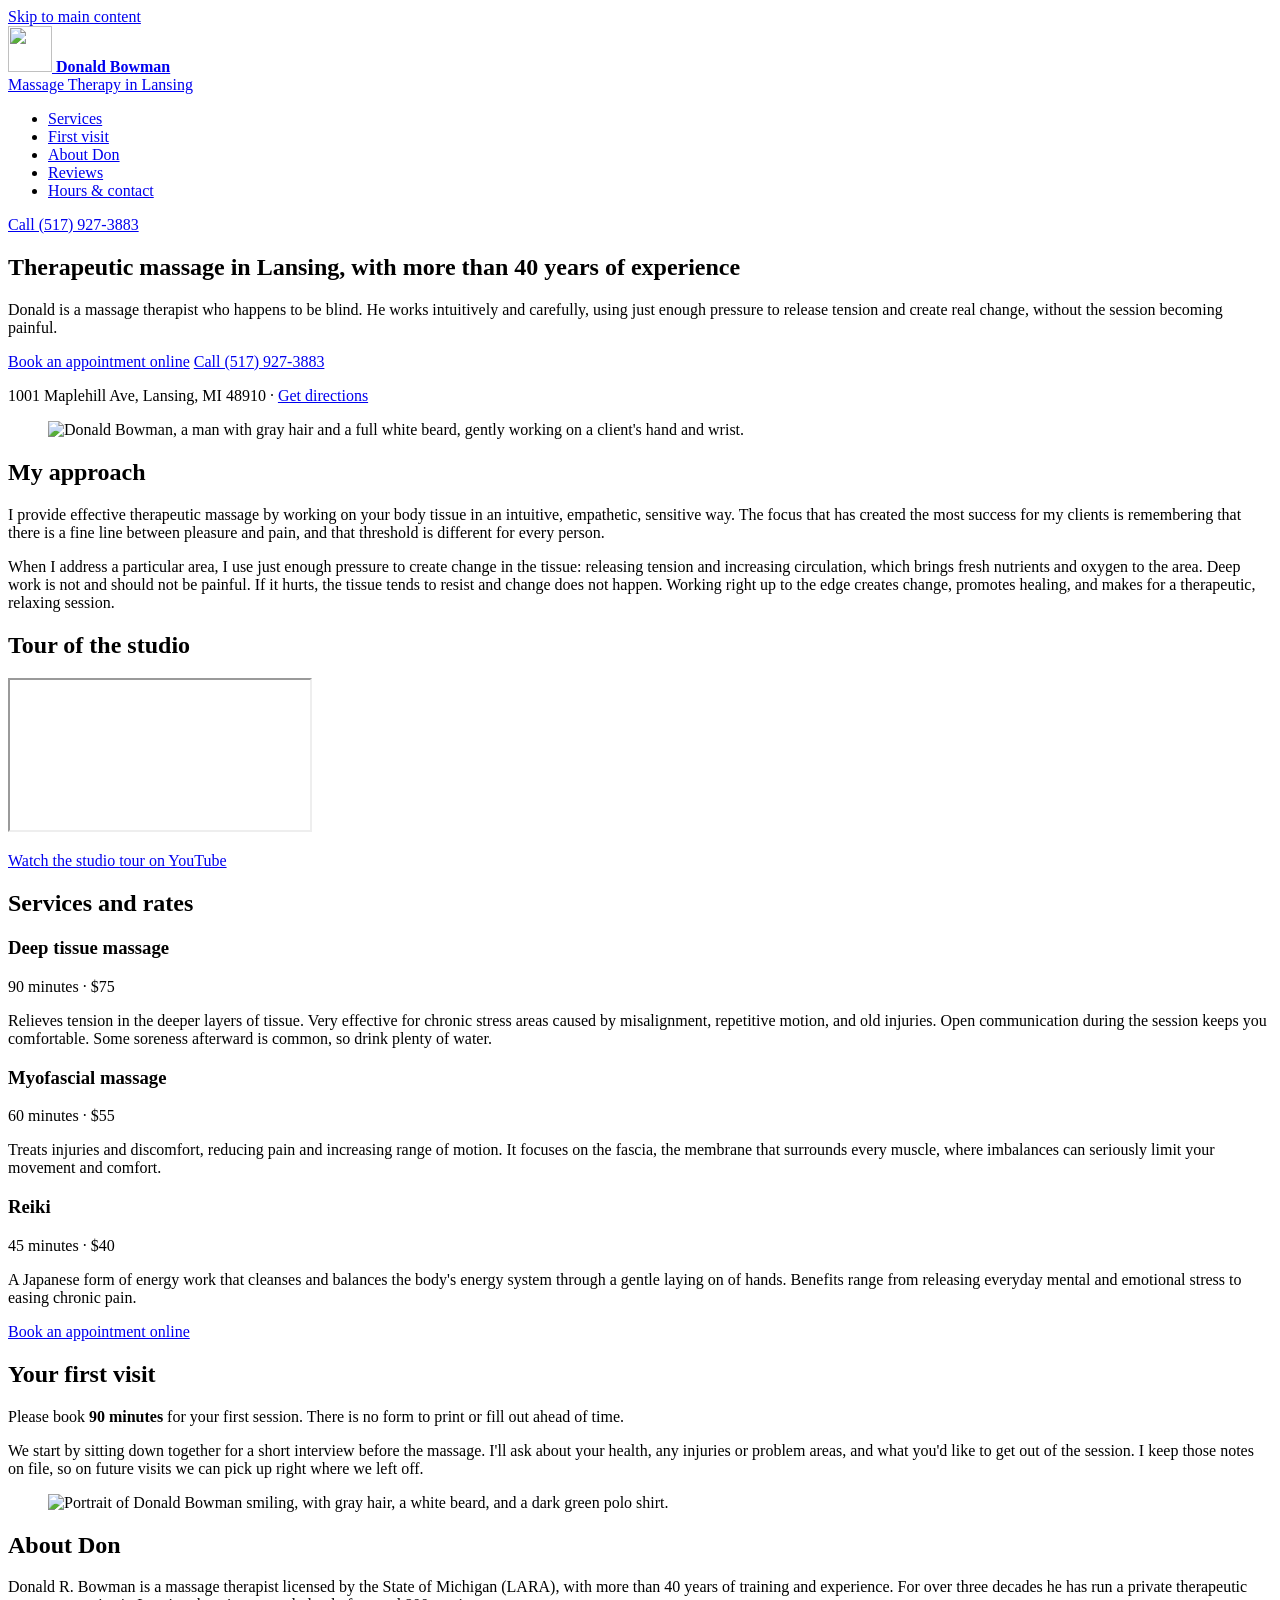
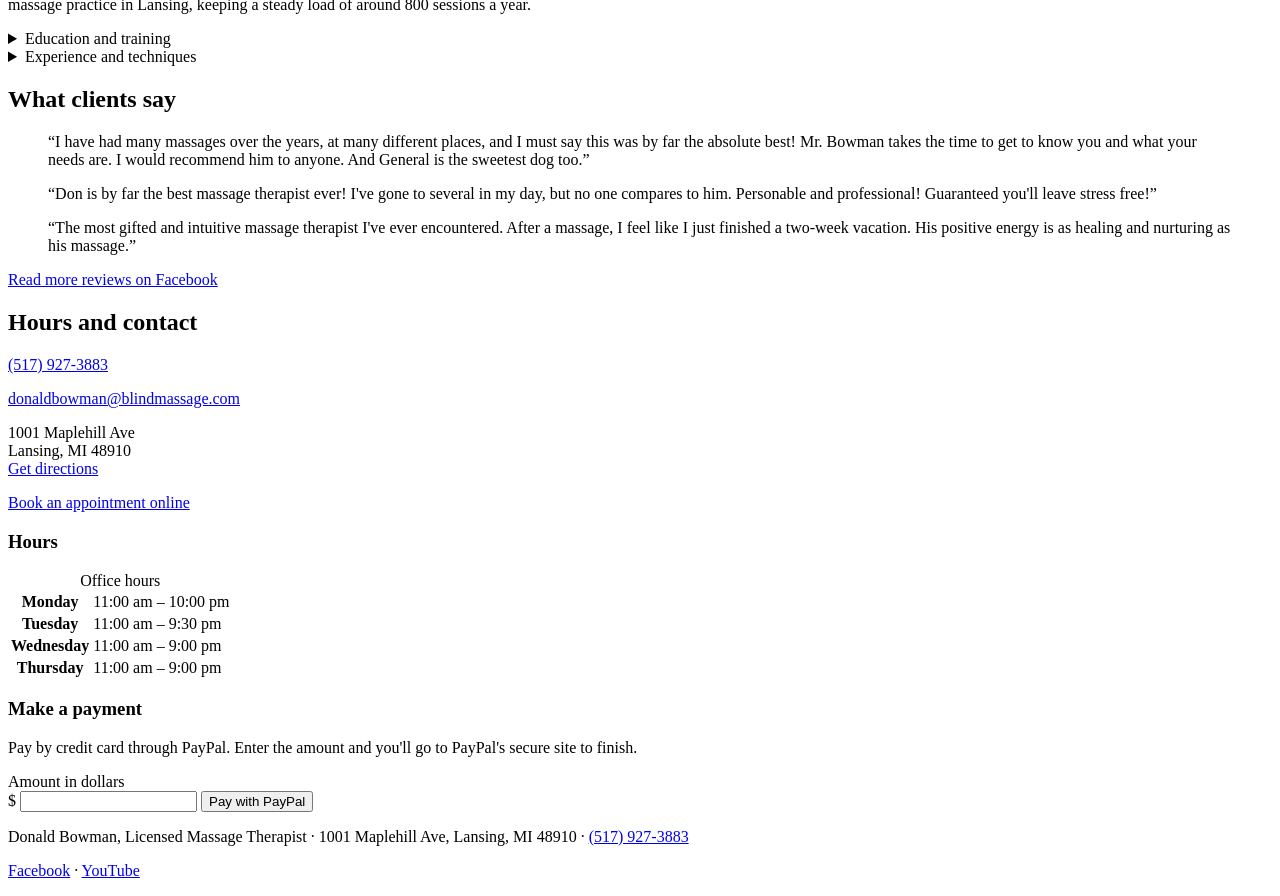
==== clients/donald-bowman/site/index.html @ 0a5d8ebf "Rebuild blindmassage.com for Donald Bowman with his requested changes Restores his photos and the St" ====
<!doctype html>
<html lang="en">
<head>
<meta charset="utf-8">
<meta name="viewport" content="width=device-width, initial-scale=1">
<title>Lansing MI Massage Therapy | Donald Bowman</title>
<meta name="description" content="Donald Bowman is a licensed massage therapist in Lansing, Michigan with over 40 years of experience. Deep tissue, myofascial massage and Reiki. Call (517) 927-3883 or book online.">
<link rel="canonical" href="https://www.blindmassage.com/">
<link rel="icon" href="/img/hand-logo.png">
<link rel="stylesheet" href="/styles.css">
<meta property="og:title" content="Donald Bowman, Massage Therapist in Lansing">
<meta property="og:description" content="Deep tissue, myofascial massage and Reiki at 1001 Maplehill Ave, Lansing. Over 40 years of experience.">
<meta property="og:image" content="https://www.blindmassage.com/img/don-at-work-900.jpg">
<script type="application/ld+json">
{
  "@context": "https://schema.org",
  "@type": "HealthAndBeautyBusiness",
  "name": "Donald Bowman, Massage Therapist",
  "url": "https://www.blindmassage.com/",
  "telephone": "+1-517-927-3883",
  "email": "donaldbowman@blindmassage.com",
  "image": "https://www.blindmassage.com/img/don-at-work-900.jpg",
  "address": {
    "@type": "PostalAddress",
    "streetAddress": "1001 Maplehill Ave",
    "addressLocality": "Lansing",
    "addressRegion": "MI",
    "postalCode": "48910",
    "addressCountry": "US"
  },
  "openingHoursSpecification": [
    {"@type": "OpeningHoursSpecification", "dayOfWeek": "Monday", "opens": "11:00", "closes": "22:00"},
    {"@type": "OpeningHoursSpecification", "dayOfWeek": "Tuesday", "opens": "11:00", "closes": "21:30"},
    {"@type": "OpeningHoursSpecification", "dayOfWeek": "Wednesday", "opens": "11:00", "closes": "21:00"},
    {"@type": "OpeningHoursSpecification", "dayOfWeek": "Thursday", "opens": "11:00", "closes": "21:00"}
  ],
  "sameAs": [
    "https://www.facebook.com/DonaldBowmanMassage",
    "https://www.youtube.com/@blindmassage"
  ]
}
</script>
</head>
<body>
<a class="skip" href="#main">Skip to main content</a>

<header class="site-header">
  <div class="wrap header-row">
    <a class="brand" href="/">
      <img src="/img/hand-logo.png" alt="" width="44" height="46">
      <span><strong>Donald Bowman</strong><br><span class="brand-sub">Massage Therapy in Lansing</span></span>
    </a>
    <nav aria-label="Main">
      <ul class="nav">
        <li><a href="#services">Services</a></li>
        <li><a href="#first-visit">First visit</a></li>
        <li><a href="#about">About Don</a></li>
        <li><a href="#reviews">Reviews</a></li>
        <li><a href="#contact">Hours &amp; contact</a></li>
      </ul>
    </nav>
    <a class="header-phone" href="tel:+15179273883">Call (517) 927-3883</a>
  </div>
</header>

<main id="main">

  <section class="hero" aria-labelledby="welcome-title">
    <div class="wrap hero-grid">
      <div>
        <h1 id="welcome-title">Therapeutic massage in Lansing, with more than 40 years of experience</h1>
        <p class="lead">Donald is a massage therapist who happens to be blind. He works intuitively and carefully, using just enough pressure to release tension and create real change, without the session becoming painful.</p>
        <div class="actions">
          <a class="btn btn-primary" href="https://donald-bowman-massage-therapist.square.site/">Book an appointment online</a>
          <a class="btn btn-secondary" href="tel:+15179273883">Call (517) 927-3883</a>
        </div>
        <p class="small">1001 Maplehill Ave, Lansing, MI 48910 · <a href="https://maps.google.com/?daddr=1001+Maplehill+Ave+Lansing+MI+48910">Get directions</a></p>
      </div>
      <figure class="hero-photo">
        <img src="/img/don-at-work-900.jpg" srcset="/img/don-at-work-480.jpg 480w, /img/don-at-work-900.jpg 900w" sizes="(max-width: 800px) 90vw, 420px" width="900" height="1344" alt="Donald Bowman, a man with gray hair and a full white beard, gently working on a client's hand and wrist.">
      </figure>
    </div>
  </section>

  <section class="band" aria-labelledby="approach-title">
    <div class="wrap narrow">
      <h2 id="approach-title">My approach</h2>
      <p>I provide effective therapeutic massage by working on your body tissue in an intuitive, empathetic, sensitive way. The focus that has created the most success for my clients is remembering that there is a fine line between pleasure and pain, and that threshold is different for every person.</p>
      <p>When I address a particular area, I use just enough pressure to create change in the tissue: releasing tension and increasing circulation, which brings fresh nutrients and oxygen to the area. Deep work is not and should not be painful. If it hurts, the tissue tends to resist and change does not happen. Working right up to the edge creates change, promotes healing, and makes for a therapeutic, relaxing session.</p>
    </div>
  </section>

  <section id="tour" aria-labelledby="tour-title">
    <div class="wrap narrow">
      <h2 id="tour-title">Tour of the studio</h2>
      <div class="video">
        <iframe src="https://www.youtube-nocookie.com/embed/5zmhpLlvO2Y?rel=0" title="Video: Donald Bowman, Massage Therapist. Studio Tour 2022" loading="lazy" allow="accelerometer; clipboard-write; encrypted-media; gyroscope; picture-in-picture" allowfullscreen></iframe>
      </div>
      <p><a href="https://youtu.be/5zmhpLlvO2Y">Watch the studio tour on YouTube</a></p>
    </div>
  </section>

  <section id="services" class="band" aria-labelledby="services-title">
    <div class="wrap">
      <h2 id="services-title">Services and rates</h2>
      <div class="cards">
        <article class="card">
          <h3>Deep tissue massage</h3>
          <p class="price">90 minutes · $75</p>
          <p>Relieves tension in the deeper layers of tissue. Very effective for chronic stress areas caused by misalignment, repetitive motion, and old injuries. Open communication during the session keeps you comfortable. Some soreness afterward is common, so drink plenty of water.</p>
        </article>
        <article class="card">
          <h3>Myofascial massage</h3>
          <p class="price">60 minutes · $55</p>
          <p>Treats injuries and discomfort, reducing pain and increasing range of motion. It focuses on the fascia, the membrane that surrounds every muscle, where imbalances can seriously limit your movement and comfort.</p>
        </article>
        <article class="card">
          <h3>Reiki</h3>
          <p class="price">45 minutes · $40</p>
          <p>A Japanese form of energy work that cleanses and balances the body's energy system through a gentle laying on of hands. Benefits range from releasing everyday mental and emotional stress to easing chronic pain.</p>
        </article>
      </div>
      <p class="center"><a class="btn btn-primary" href="https://donald-bowman-massage-therapist.square.site/">Book an appointment online</a></p>
    </div>
  </section>

  <section id="first-visit" aria-labelledby="first-title">
    <div class="wrap narrow">
      <h2 id="first-title">Your first visit</h2>
      <p>Please book <strong>90 minutes</strong> for your first session. There is no form to print or fill out ahead of time.</p>
      <p>We start by sitting down together for a short interview before the massage. I'll ask about your health, any injuries or problem areas, and what you'd like to get out of the session. I keep those notes on file, so on future visits we can pick up right where we left off.</p>
    </div>
  </section>

  <section id="about" class="band" aria-labelledby="about-title">
    <div class="wrap about-grid">
      <figure class="about-photo">
        <img src="/img/don-portrait-480.jpg" srcset="/img/don-portrait-480.jpg 480w, /img/don-portrait-900.jpg 900w" sizes="(max-width: 800px) 70vw, 300px" width="480" height="725" alt="Portrait of Donald Bowman smiling, with gray hair, a white beard, and a dark green polo shirt.">
      </figure>
      <div>
        <h2 id="about-title">About Don</h2>
        <p>Donald R. Bowman is a massage therapist licensed by the State of Michigan (LARA), with more than 40 years of training and experience. For over three decades he has run a private therapeutic massage practice in Lansing, keeping a steady load of around 800 sessions a year.</p>
        <details>
          <summary>Education and training</summary>
          <ul>
            <li>1973: 240-hour program in Swedish massage and hydrotherapy, Michigan School for the Blind</li>
            <li>1988–1994: Lansing Community College coursework in massage therapy, polarity therapy, anatomy and physiology, Touch for Health, biofeedback, public speaking, and empathy listening</li>
            <li>2005–2008: further LCC coursework in clinical techniques, reflexology, cranial somatic therapy, sports massage, and positional release</li>
            <li>Two levels of CranioSacral Therapy with the Upledger Institute</li>
            <li>Two levels of Reiki healing with local Reiki masters</li>
          </ul>
        </details>
        <details>
          <summary>Experience and techniques</summary>
          <p>Don gained early experience at YMCA health clubs in Lansing and in Elkhart, Indiana. A varied clientele has let him develop and master many techniques, including Swedish, clinical, neuromuscular, and deep tissue massage, positional release, proprioceptive neuromuscular facilitation, polarity therapy, Quantum Touch, muscle release technique, reflexology, esoteric healing, Reiki, and empathy listening.</p>
        </details>
      </div>
    </div>
  </section>

  <section id="reviews" aria-labelledby="reviews-title">
    <div class="wrap">
      <h2 id="reviews-title">What clients say</h2>
      <div class="cards">
        <blockquote class="card quote">
          <p>“I have had many massages over the years, at many different places, and I must say this was by far the absolute best! Mr. Bowman takes the time to get to know you and what your needs are. I would recommend him to anyone. And General is the sweetest dog too.”</p>
        </blockquote>
        <blockquote class="card quote">
          <p>“Don is by far the best massage therapist ever! I've gone to several in my day, but no one compares to him. Personable and professional! Guaranteed you'll leave stress free!”</p>
        </blockquote>
        <blockquote class="card quote">
          <p>“The most gifted and intuitive massage therapist I've ever encountered. After a massage, I feel like I just finished a two-week vacation. His positive energy is as healing and nurturing as his massage.”</p>
        </blockquote>
      </div>
      <p class="center"><a href="https://www.facebook.com/DonaldBowmanMassage/reviews">Read more reviews on Facebook</a></p>
    </div>
  </section>

  <section id="contact" class="band" aria-labelledby="contact-title">
    <div class="wrap contact-grid">
      <div>
        <h2 id="contact-title">Hours and contact</h2>
        <p class="big"><a href="tel:+15179273883">(517) 927-3883</a></p>
        <p><a href="mailto:donaldbowman@blindmassage.com">donaldbowman@blindmassage.com</a></p>
        <p>1001 Maplehill Ave<br>Lansing, MI 48910<br><a href="https://maps.google.com/?daddr=1001+Maplehill+Ave+Lansing+MI+48910">Get directions</a></p>
        <p><a class="btn btn-primary" href="https://donald-bowman-massage-therapist.square.site/">Book an appointment online</a></p>
      </div>
      <div>
        <h3>Hours</h3>
        <table class="hours">
          <caption class="visually-hidden">Office hours</caption>
          <tbody>
            <tr><th scope="row">Monday</th><td>11:00 am – 10:00 pm</td></tr>
            <tr><th scope="row">Tuesday</th><td>11:00 am – 9:30 pm</td></tr>
            <tr><th scope="row">Wednesday</th><td>11:00 am – 9:00 pm</td></tr>
            <tr><th scope="row">Thursday</th><td>11:00 am – 9:00 pm</td></tr>
          </tbody>
        </table>
        <h3 id="pay-title">Make a payment</h3>
        <p>Pay by credit card through PayPal. Enter the amount and you'll go to PayPal's secure site to finish.</p>
        <form class="pay" action="https://www.paypal.com/cgi-bin/webscr" method="post" aria-labelledby="pay-title">
          <input type="hidden" name="cmd" value="_xclick">
          <input type="hidden" name="business" value="donaldbowman@blindmassage.com">
          <input type="hidden" name="item_name" value="Services by DONALD BOWMAN">
          <input type="hidden" name="currency_code" value="USD">
          <input type="hidden" name="return" value="https://www.blindmassage.com/payment-thanks">
          <label for="amount">Amount in dollars</label>
          <div class="pay-row">
            <span aria-hidden="true">$</span>
            <input id="amount" name="amount" type="number" inputmode="decimal" min="1" step="0.01" required>
            <button class="btn btn-secondary" type="submit">Pay with PayPal</button>
          </div>
        </form>
      </div>
    </div>
  </section>

</main>

<footer class="site-footer">
  <div class="wrap">
    <p>Donald Bowman, Licensed Massage Therapist · 1001 Maplehill Ave, Lansing, MI 48910 · <a href="tel:+15179273883">(517) 927-3883</a></p>
    <p><a href="https://www.facebook.com/DonaldBowmanMassage">Facebook</a> · <a href="https://www.youtube.com/@blindmassage">YouTube</a></p>
  </div>
</footer>
</body>
</html>
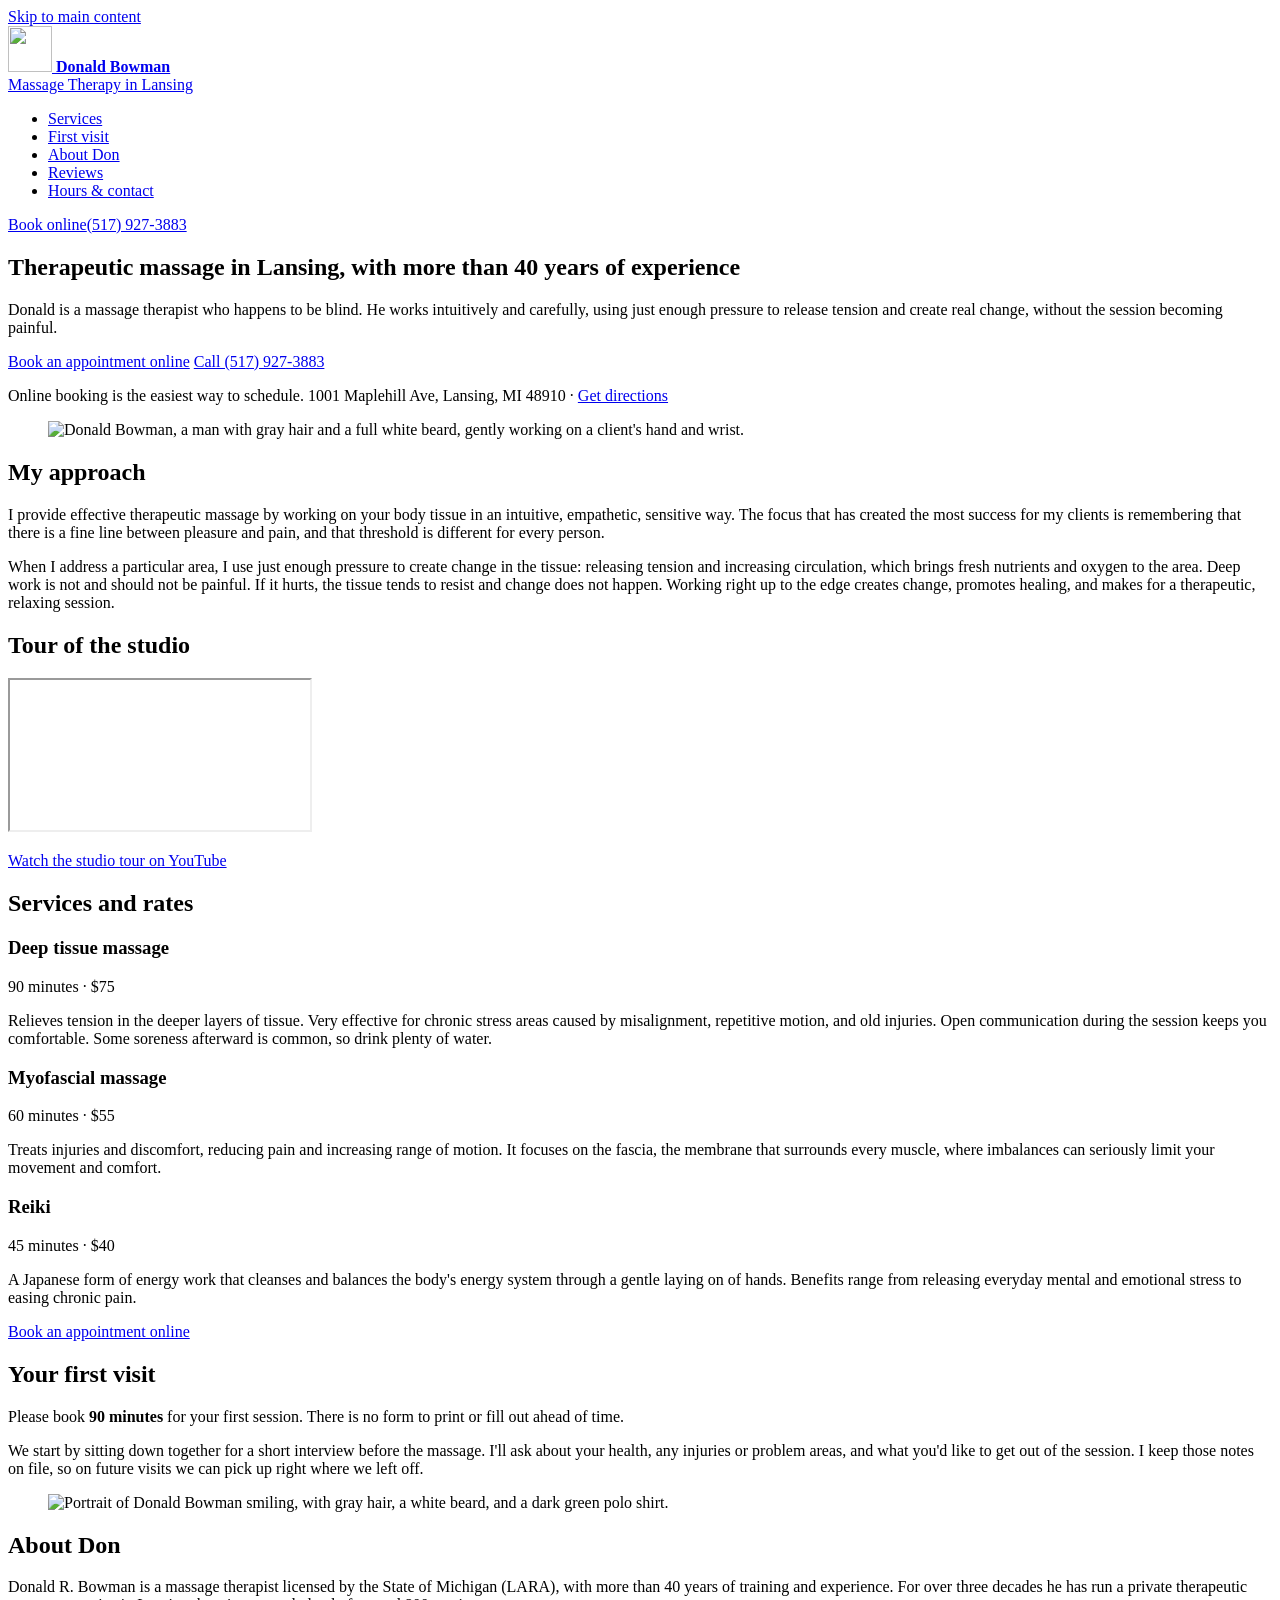
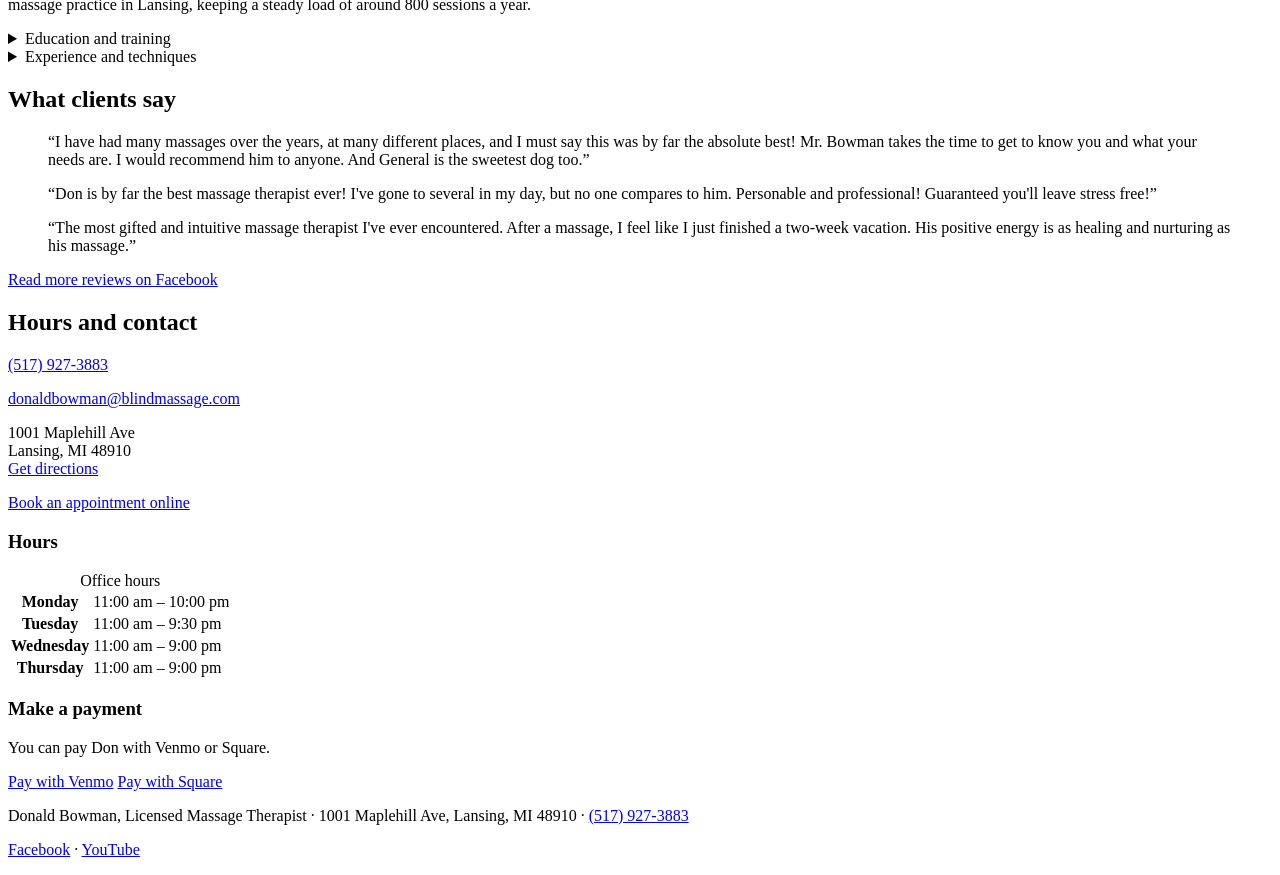
==== commit 5aebec58: "Donald Bowman site: Square Appointments first, Venmo/Square payments, transfer notes Co-Authored-By:" ====
--- a/clients/donald-bowman/site/index.html
+++ b/clients/donald-bowman/site/index.html
@@ -59,7 +59,7 @@
         <li><a href="#contact">Hours &amp; contact</a></li>
       </ul>
     </nav>
-    <a class="header-phone" href="tel:+15179273883">Call (517) 927-3883</a>
+    <div class="header-cta"><a class="btn btn-primary" href="https://squareup.com/appointments/book/41FP7BKNZWS80/donald-bowman-massage-therapist-lansing-mi">Book online</a><a class="header-phone" href="tel:+15179273883">(517) 927-3883</a></div>
   </div>
 </header>
 
@@ -71,10 +71,10 @@
         <h1 id="welcome-title">Therapeutic massage in Lansing, with more than 40 years of experience</h1>
         <p class="lead">Donald is a massage therapist who happens to be blind. He works intuitively and carefully, using just enough pressure to release tension and create real change, without the session becoming painful.</p>
         <div class="actions">
-          <a class="btn btn-primary" href="https://donald-bowman-massage-therapist.square.site/">Book an appointment online</a>
+          <a class="btn btn-primary" href="https://squareup.com/appointments/book/41FP7BKNZWS80/donald-bowman-massage-therapist-lansing-mi">Book an appointment online</a>
           <a class="btn btn-secondary" href="tel:+15179273883">Call (517) 927-3883</a>
         </div>
-        <p class="small">1001 Maplehill Ave, Lansing, MI 48910 · <a href="https://maps.google.com/?daddr=1001+Maplehill+Ave+Lansing+MI+48910">Get directions</a></p>
+        <p class="small">Online booking is the easiest way to schedule. 1001 Maplehill Ave, Lansing, MI 48910 · <a href="https://maps.google.com/?daddr=1001+Maplehill+Ave+Lansing+MI+48910">Get directions</a></p>
       </div>
       <figure class="hero-photo">
         <img src="/img/don-at-work-900.jpg" srcset="/img/don-at-work-480.jpg 480w, /img/don-at-work-900.jpg 900w" sizes="(max-width: 800px) 90vw, 420px" width="900" height="1344" alt="Donald Bowman, a man with gray hair and a full white beard, gently working on a client's hand and wrist.">
@@ -120,7 +120,7 @@
           <p>A Japanese form of energy work that cleanses and balances the body's energy system through a gentle laying on of hands. Benefits range from releasing everyday mental and emotional stress to easing chronic pain.</p>
         </article>
       </div>
-      <p class="center"><a class="btn btn-primary" href="https://donald-bowman-massage-therapist.square.site/">Book an appointment online</a></p>
+      <p class="center"><a class="btn btn-primary" href="https://squareup.com/appointments/book/41FP7BKNZWS80/donald-bowman-massage-therapist-lansing-mi">Book an appointment online</a></p>
     </div>
   </section>
 
@@ -183,7 +183,7 @@
         <p class="big"><a href="tel:+15179273883">(517) 927-3883</a></p>
         <p><a href="mailto:donaldbowman@blindmassage.com">donaldbowman@blindmassage.com</a></p>
         <p>1001 Maplehill Ave<br>Lansing, MI 48910<br><a href="https://maps.google.com/?daddr=1001+Maplehill+Ave+Lansing+MI+48910">Get directions</a></p>
-        <p><a class="btn btn-primary" href="https://donald-bowman-massage-therapist.square.site/">Book an appointment online</a></p>
+        <p><a class="btn btn-primary" href="https://squareup.com/appointments/book/41FP7BKNZWS80/donald-bowman-massage-therapist-lansing-mi">Book an appointment online</a></p>
       </div>
       <div>
         <h3>Hours</h3>
@@ -196,21 +196,12 @@
             <tr><th scope="row">Thursday</th><td>11:00 am – 9:00 pm</td></tr>
           </tbody>
         </table>
-        <h3 id="pay-title">Make a payment</h3>
-        <p>Pay by credit card through PayPal. Enter the amount and you'll go to PayPal's secure site to finish.</p>
-        <form class="pay" action="https://www.paypal.com/cgi-bin/webscr" method="post" aria-labelledby="pay-title">
-          <input type="hidden" name="cmd" value="_xclick">
-          <input type="hidden" name="business" value="donaldbowman@blindmassage.com">
-          <input type="hidden" name="item_name" value="Services by DONALD BOWMAN">
-          <input type="hidden" name="currency_code" value="USD">
-          <input type="hidden" name="return" value="https://www.blindmassage.com/payment-thanks">
-          <label for="amount">Amount in dollars</label>
-          <div class="pay-row">
-            <span aria-hidden="true">$</span>
-            <input id="amount" name="amount" type="number" inputmode="decimal" min="1" step="0.01" required>
-            <button class="btn btn-secondary" type="submit">Pay with PayPal</button>
-          </div>
-        </form>
+        <h3 id="pay">Make a payment</h3>
+        <p>You can pay Don with Venmo or Square.</p>
+        <p class="pay-links">
+          <a class="btn btn-secondary" href="VENMO_LINK_TODO">Pay with Venmo</a>
+          <a class="btn btn-secondary" href="SQUARE_PAY_LINK_TODO">Pay with Square</a>
+        </p>
       </div>
     </div>
   </section>
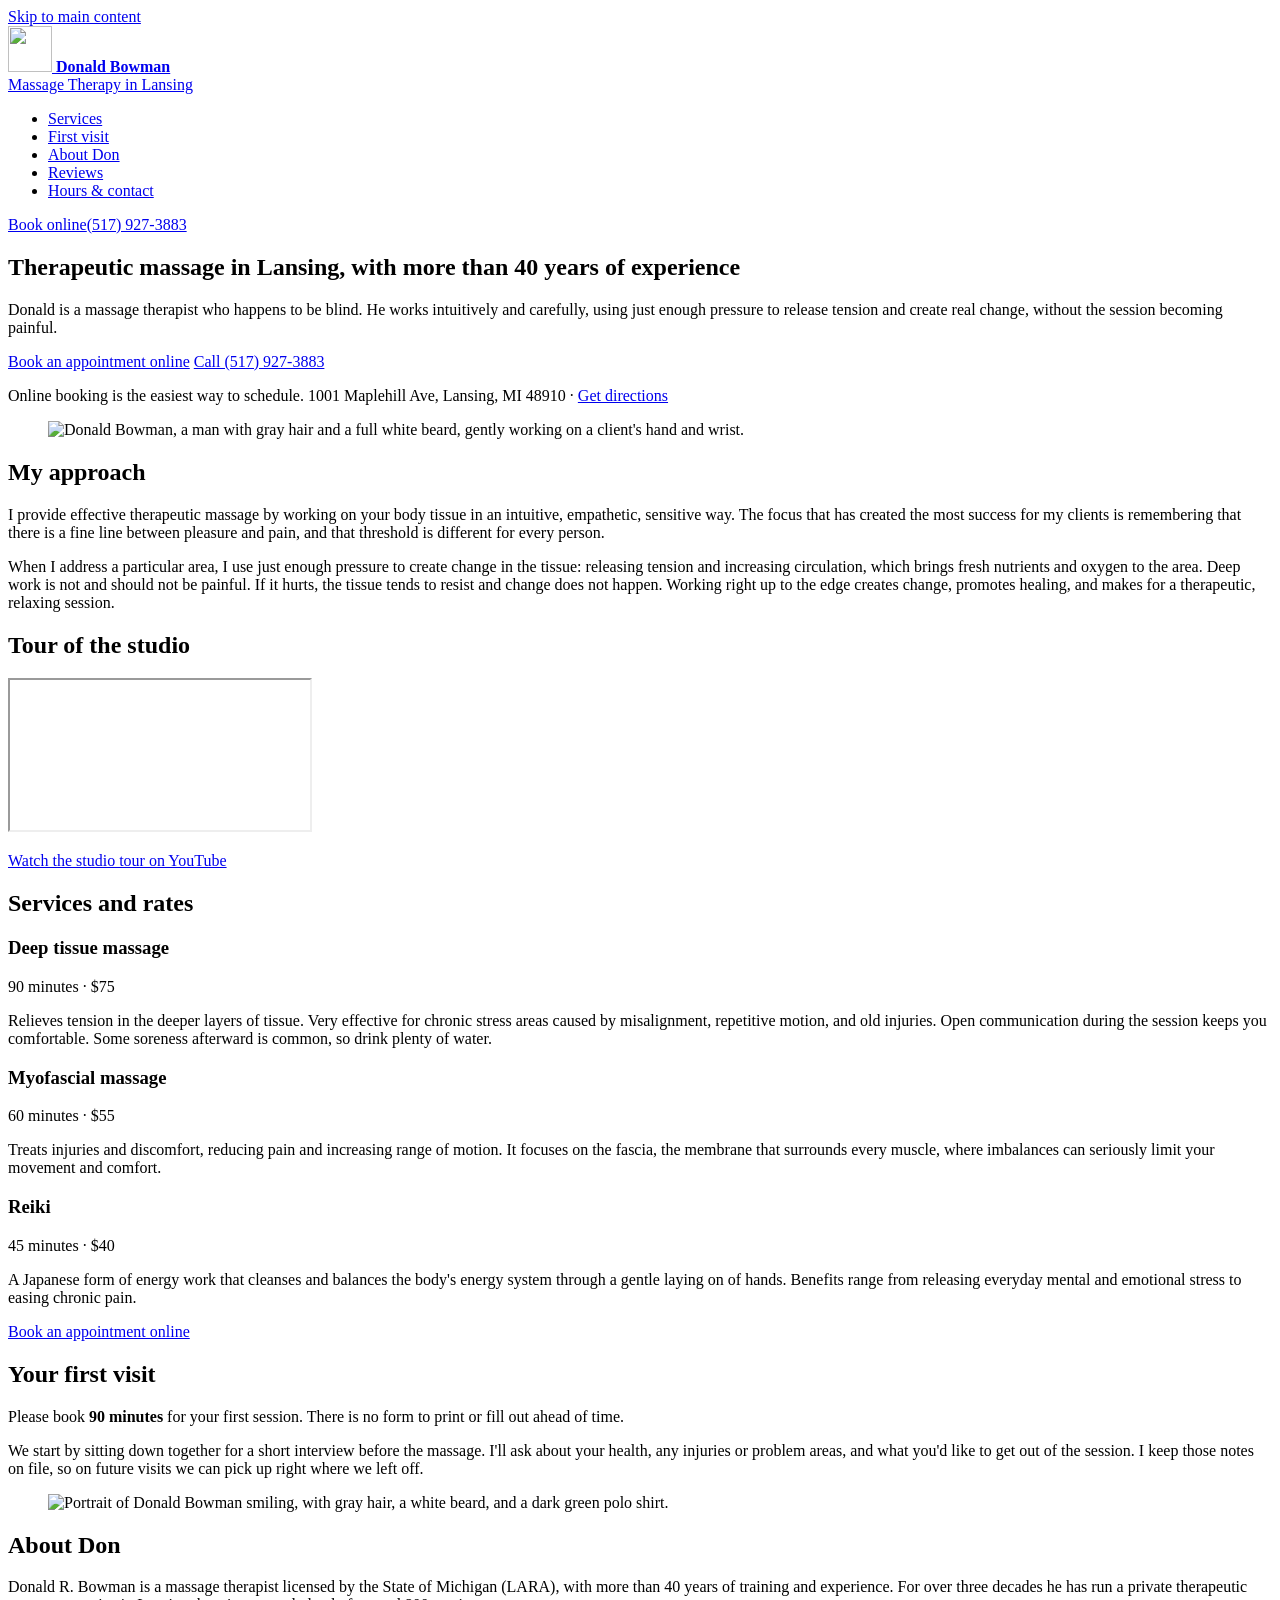
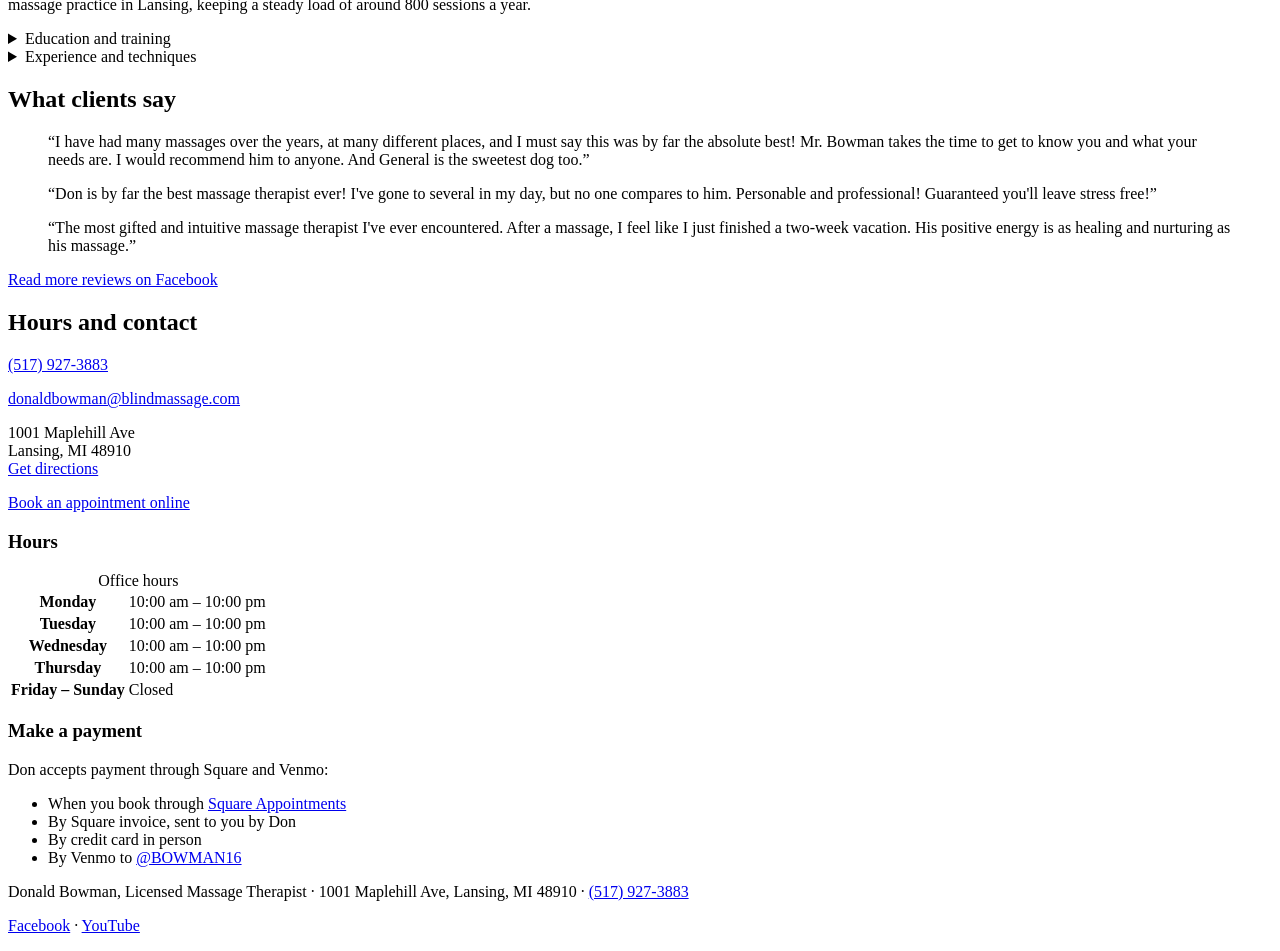
==== commit aa0b2c8a: "Donald Bowman: confirmed hours, Square/Venmo payments, domain transfer request Co-Authored-By: Claud" ====
--- a/clients/donald-bowman/site/index.html
+++ b/clients/donald-bowman/site/index.html
@@ -29,10 +29,7 @@
     "addressCountry": "US"
   },
   "openingHoursSpecification": [
-    {"@type": "OpeningHoursSpecification", "dayOfWeek": "Monday", "opens": "11:00", "closes": "22:00"},
-    {"@type": "OpeningHoursSpecification", "dayOfWeek": "Tuesday", "opens": "11:00", "closes": "21:30"},
-    {"@type": "OpeningHoursSpecification", "dayOfWeek": "Wednesday", "opens": "11:00", "closes": "21:00"},
-    {"@type": "OpeningHoursSpecification", "dayOfWeek": "Thursday", "opens": "11:00", "closes": "21:00"}
+    {"@type": "OpeningHoursSpecification", "dayOfWeek": ["Monday", "Tuesday", "Wednesday", "Thursday"], "opens": "10:00", "closes": "22:00"}
   ],
   "sameAs": [
     "https://www.facebook.com/DonaldBowmanMassage",
@@ -190,18 +187,21 @@
         <table class="hours">
           <caption class="visually-hidden">Office hours</caption>
           <tbody>
-            <tr><th scope="row">Monday</th><td>11:00 am – 10:00 pm</td></tr>
-            <tr><th scope="row">Tuesday</th><td>11:00 am – 9:30 pm</td></tr>
-            <tr><th scope="row">Wednesday</th><td>11:00 am – 9:00 pm</td></tr>
-            <tr><th scope="row">Thursday</th><td>11:00 am – 9:00 pm</td></tr>
+            <tr><th scope="row">Monday</th><td>10:00 am – 10:00 pm</td></tr>
+            <tr><th scope="row">Tuesday</th><td>10:00 am – 10:00 pm</td></tr>
+            <tr><th scope="row">Wednesday</th><td>10:00 am – 10:00 pm</td></tr>
+            <tr><th scope="row">Thursday</th><td>10:00 am – 10:00 pm</td></tr>
+            <tr><th scope="row">Friday – Sunday</th><td>Closed</td></tr>
           </tbody>
         </table>
         <h3 id="pay">Make a payment</h3>
-        <p>You can pay Don with Venmo or Square.</p>
-        <p class="pay-links">
-          <a class="btn btn-secondary" href="VENMO_LINK_TODO">Pay with Venmo</a>
-          <a class="btn btn-secondary" href="SQUARE_PAY_LINK_TODO">Pay with Square</a>
-        </p>
+        <p>Don accepts payment through Square and Venmo:</p>
+        <ul>
+          <li>When you book through <a href="https://squareup.com/appointments/book/41FP7BKNZWS80/donald-bowman-massage-therapist-lansing-mi">Square Appointments</a></li>
+          <li>By Square invoice, sent to you by Don</li>
+          <li>By credit card in person</li>
+          <li>By Venmo to <a href="https://venmo.com/u/BOWMAN16">@BOWMAN16</a></li>
+        </ul>
       </div>
     </div>
   </section>
